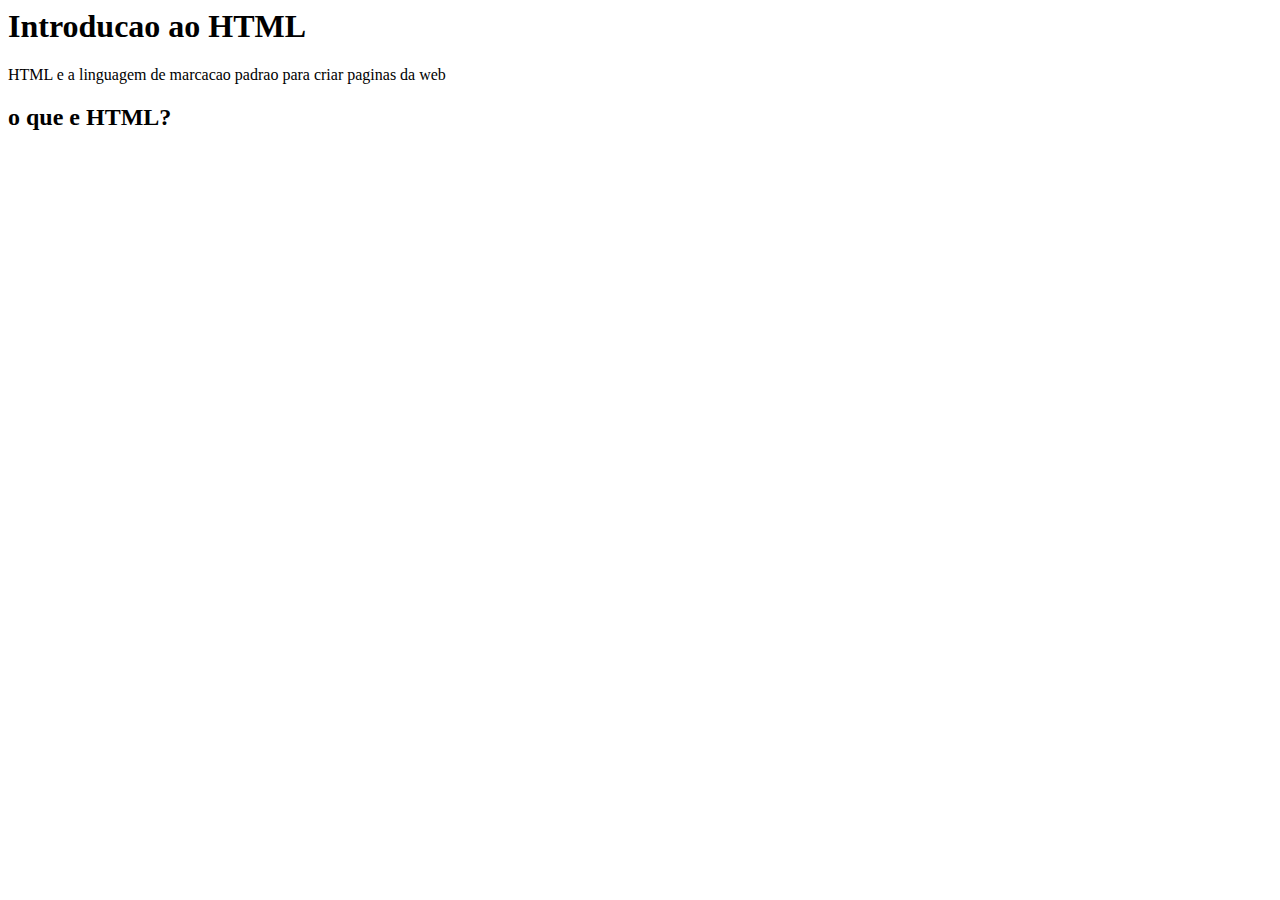
==== index.html @ fa82d4a2 "Add files via upload" ====
<DOCTYPE html>
<html lang="pt-br">
<head>	
	<meta charset="UTF-8">
	<meta name="viewport" content="width=device=width,initial-scale=1.0">
	<title>Primeiro Site Html</title>
</head>
<body>	
	<h1>Introducao ao HTML</h1>
		<p> HTML e a linguagem de marcacao padrao para criar paginas da web</p>
	<h2> o que e HTML?</h2>

</body>
</html>
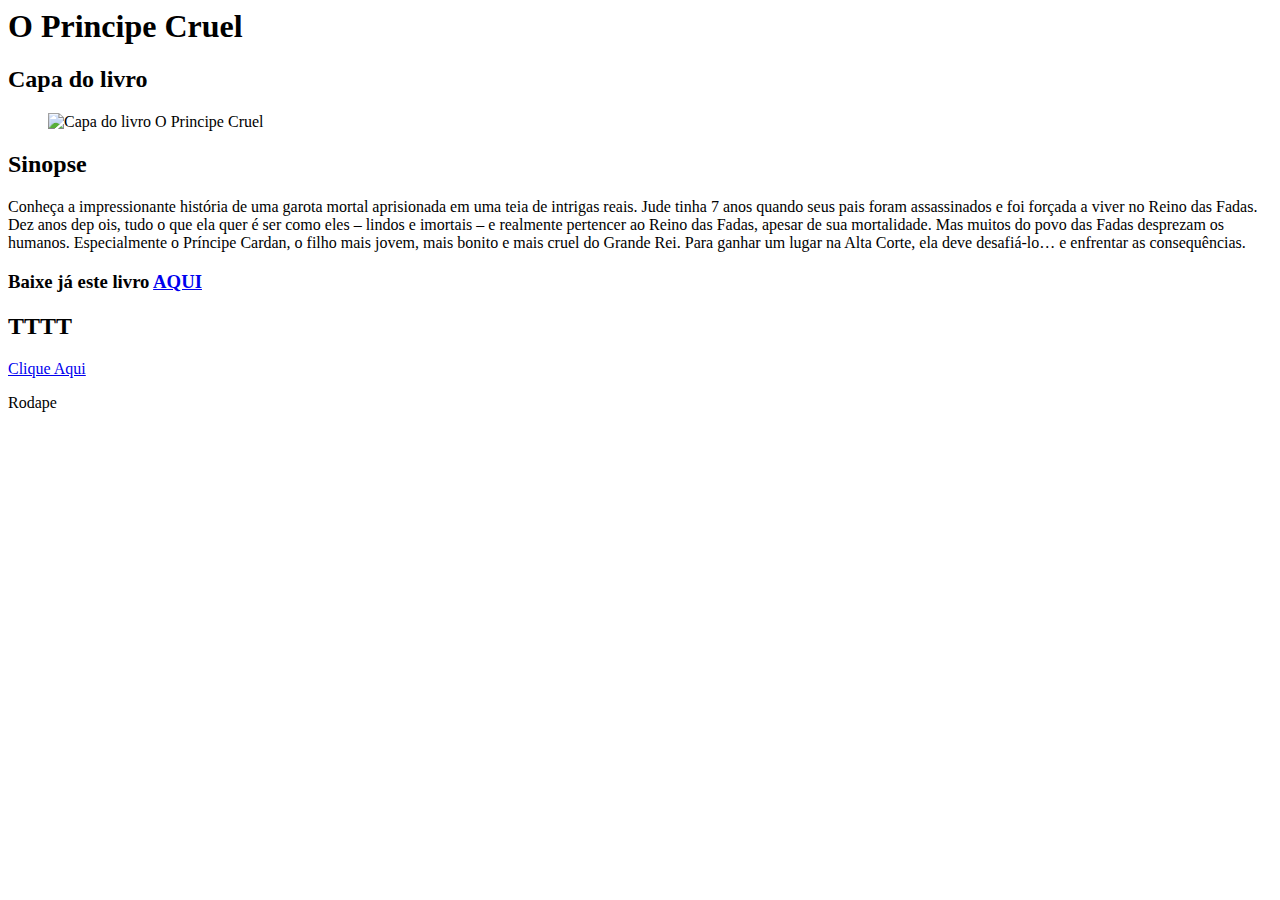
==== commit 8521ca01: "Add files via upload" ====
--- a/index.html
+++ b/index.html
@@ -1,14 +1,52 @@
 <DOCTYPE html>
 <html lang="pt-br">
+
 <head>	
 	<meta charset="UTF-8">
 	<meta name="viewport" content="width=device=width,initial-scale=1.0">
-	<title>Primeiro Site Html</title>
+    <title>O Principe Cruel</title>
+    <link rel="stylesheet" type="text/css" href="css/reset.css">
+    <link rel="stylesheet" type="text/css" href="css/estilo.css">
+    <link href="https://fonts.googleapis.com/css2?family=Aboreto&display=swap" rel="stylesheet">
 </head>
+
 <body>	
-	<h1>Introducao ao HTML</h1>
-		<p> HTML e a linguagem de marcacao padrao para criar paginas da web</p>
-	<h2> o que e HTML?</h2>
+    <header>
+        <nav>
+            <h1 class="titulos">O Principe Cruel</h1>
+        </nav>
+    </header>
+    <div class="container">
+            <div>
+        
+                <h2 class="titulos">Capa do livro</h2>
 
+                    <figure>
+
+                    <img src="img/principe.png" alt="Capa do livro O Principe Cruel" >
+
+                    </figure>
+                <h2 class="titulos">Sinopse</h2>
+
+                <p>  Conheça a impressionante história de uma garota mortal aprisionada em uma teia de intrigas reais. 
+        Jude tinha 7 anos quando seus pais foram assassinados e foi forçada a viver no Reino das Fadas.
+        Dez anos dep ois, tudo o que ela quer é ser como eles – lindos e imortais – e realmente pertencer ao Reino das Fadas, apesar de sua mortalidade. 
+        Mas muitos do povo das Fadas desprezam os humanos. Especialmente o Príncipe Cardan, o filho mais jovem, mais bonito e mais cruel do Grande Rei.
+        Para ganhar um lugar na Alta Corte, ela deve desafiá-lo… e enfrentar as consequências.</p>
+            
+                <h3>Baixe já este livro <a  href="https://pt.b-ok.lat/s/o%20principe%20cruel/?languages%5B0%5D=portuguese" target="_blank">AQUI</a></h3>
+        
+                
+        
+            </div>
+        <div>
+                
+                <h2 class="titulos">TTTT</h2>    
+                <p class="titulos"><a href="oreiperverso.html">Clique Aqui</a></p>
+        </div>     
+    </div>
+    <footer>
+        <p class="titulos">Rodape</p>
+    </footer>
 </body>
 </html>
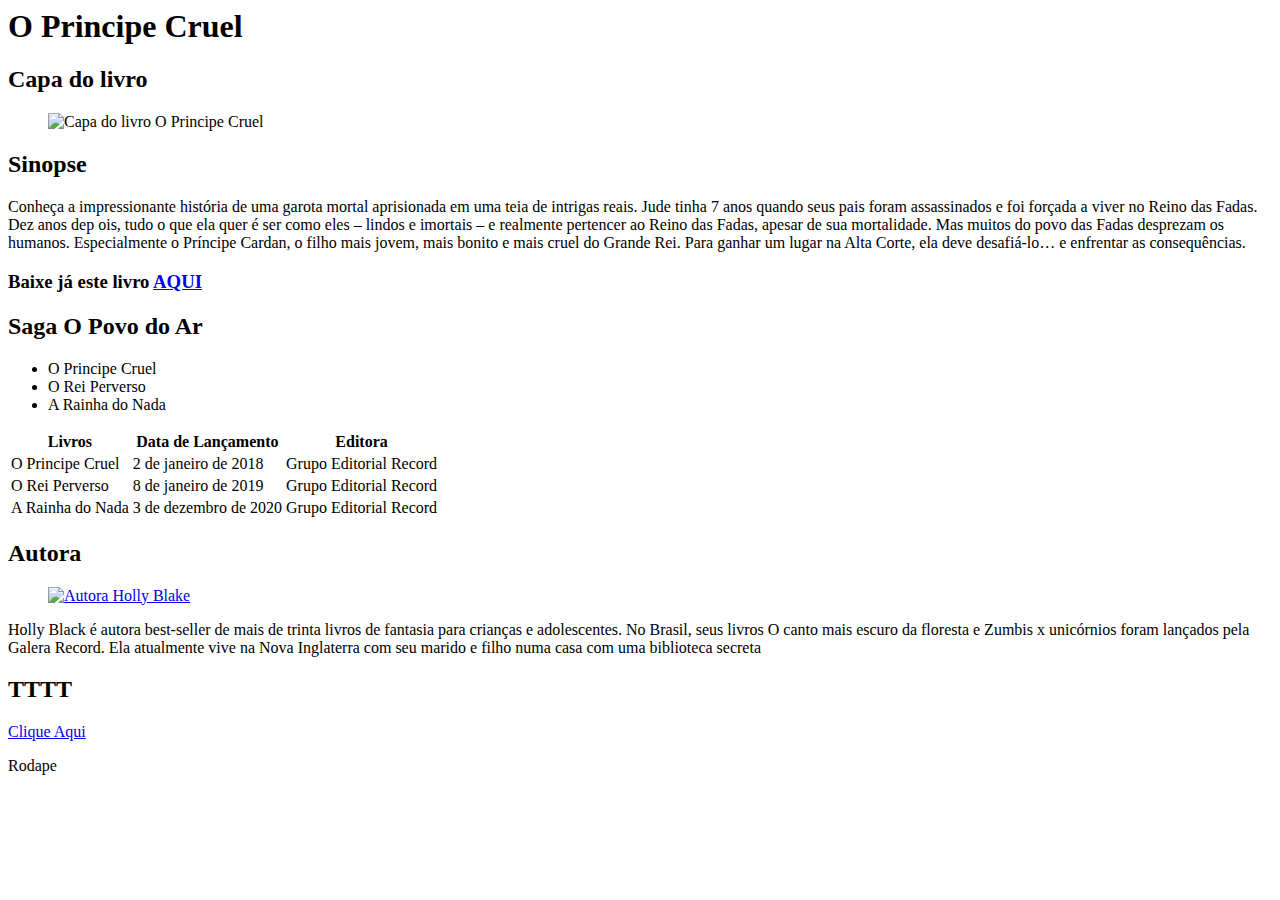
==== commit 68f862c4: "Add files via upload" ====
--- a/index.html
+++ b/index.html
@@ -1,52 +1,93 @@
 <DOCTYPE html>
 <html lang="pt-br">
-
 <head>	
-	<meta charset="UTF-8">
-	<meta name="viewport" content="width=device=width,initial-scale=1.0">
+    <meta charset="UTF-8">
+    <meta name="viewport" content="width=device=width,initial-scale=1.0">
     <title>O Principe Cruel</title>
     <link rel="stylesheet" type="text/css" href="css/reset.css">
     <link rel="stylesheet" type="text/css" href="css/estilo.css">
     <link href="https://fonts.googleapis.com/css2?family=Aboreto&display=swap" rel="stylesheet">
+    <link rel="shortcut icon" href="img/favicon.png">
 </head>
+    
+<body>	
+        <header>
+            <nav>
+                <h1 class="titulos">O Principe Cruel</h1>
+            </nav>
+        </header>
+        <div class="container">
+            <div>
+            
+                <h2 class="titulos">Capa do livro</h2>
+    
+                        <figure>
+    
+                    <img src="img/principe.png" alt="Capa do livro O Principe Cruel" >
+    
+                        </figure>
 
-<body>	
-    <header>
-        <nav>
-            <h1 class="titulos">O Principe Cruel</h1>
-        </nav>
-    </header>
-    <div class="container">
-            <div>
-        
-                <h2 class="titulos">Capa do livro</h2>
-
+                    <h2 class="titulos">Sinopse</h2>
+    
+                    <p>  Conheça a impressionante história de uma garota mortal aprisionada em uma teia de intrigas reais. 
+            Jude tinha 7 anos quando seus pais foram assassinados e foi forçada a viver no Reino das Fadas.
+            Dez anos dep ois, tudo o que ela quer é ser como eles – lindos e imortais – e realmente pertencer ao Reino das Fadas, apesar de sua mortalidade. 
+            Mas muitos do povo das Fadas desprezam os humanos. Especialmente o Príncipe Cardan, o filho mais jovem, mais bonito e mais cruel do Grande Rei.
+            Para ganhar um lugar na Alta Corte, ela deve desafiá-lo… e enfrentar as consequências.</p>
+                
+                    <h3>Baixe já este livro <a  href="https://pt.b-ok.lat/s/o%20principe%20cruel/?languages%5B0%5D=portuguese" target="_blank">AQUI</a></h3>
+            
+    
+                    <h2 class="titulos"> Saga O Povo do Ar</h2>
+                    
+                        <ul>
+                            <li>O Principe Cruel</li>
+                            <li>O Rei Perverso</li> 
+                            <li>A Rainha do Nada</li>
+                        </ul>
+                       
+                
+                    <table>
+                        <tr>
+                            <th>Livros</th>
+                            <th>Data de Lançamento</th>
+                            <th>Editora</th>
+                        </tr>
+                        <tr>
+                           <td>O Principe Cruel</td> 
+                           <td>2 de janeiro de 2018</td> 
+                           <td>Grupo Editorial Record</td> 
+                        </tr>
+                        <tr>
+                            <td>O Rei Perverso</td> 
+                            <td>8 de janeiro de 2019</td> 
+                            <td>Grupo Editorial Record</td> 
+                         </tr>
+                         <tr>
+                            <td>A Rainha do Nada</td> 
+                            <td>3 de dezembro de 2020</td> 
+                            <td>Grupo Editorial Record</td> 
+                         </tr>
+                    </table>    
+            </div>
+                <div>
+                    <h2 class="titulos">Autora</h2>
                     <figure>
-
-                    <img src="img/principe.png" alt="Capa do livro O Principe Cruel" >
-
-                    </figure>
-                <h2 class="titulos">Sinopse</h2>
-
-                <p>  Conheça a impressionante história de uma garota mortal aprisionada em uma teia de intrigas reais. 
-        Jude tinha 7 anos quando seus pais foram assassinados e foi forçada a viver no Reino das Fadas.
-        Dez anos dep ois, tudo o que ela quer é ser como eles – lindos e imortais – e realmente pertencer ao Reino das Fadas, apesar de sua mortalidade. 
-        Mas muitos do povo das Fadas desprezam os humanos. Especialmente o Príncipe Cardan, o filho mais jovem, mais bonito e mais cruel do Grande Rei.
-        Para ganhar um lugar na Alta Corte, ela deve desafiá-lo… e enfrentar as consequências.</p>
-            
-                <h3>Baixe já este livro <a  href="https://pt.b-ok.lat/s/o%20principe%20cruel/?languages%5B0%5D=portuguese" target="_blank">AQUI</a></h3>
-        
-                
-        
-            </div>
-        <div>
-                
-                <h2 class="titulos">TTTT</h2>    
-                <p class="titulos"><a href="oreiperverso.html">Clique Aqui</a></p>
-        </div>     
-    </div>
-    <footer>
-        <p class="titulos">Rodape</p>
-    </footer>
+                    <a href="https://pt.wikipedia.org/wiki/Holly_Black" target="_blank" ><img src="img/holly.jpg" alt="Autora Holly Blake"></a>
+    
+                        </figure>
+                        <p>Holly Black é autora best-seller de mais de trinta livros de fantasia para crianças e adolescentes. 
+            No Brasil, seus livros O canto mais escuro da floresta e Zumbis x unicórnios foram lançados pela Galera Record.
+            Ela atualmente vive na Nova Inglaterra com seu marido e filho numa casa com uma biblioteca secreta</p>
+                    
+                    <h2 class="titulos">TTTT</h2>    
+                    <p class="titulos"><a href="o rei perverso.html">Clique Aqui</a></p>
+                </div>    
+            </div>   
+        </div>
+        <footer>
+            <p class="titulos">Rodape</p>
+        </footer>
 </body>
 </html>
+    